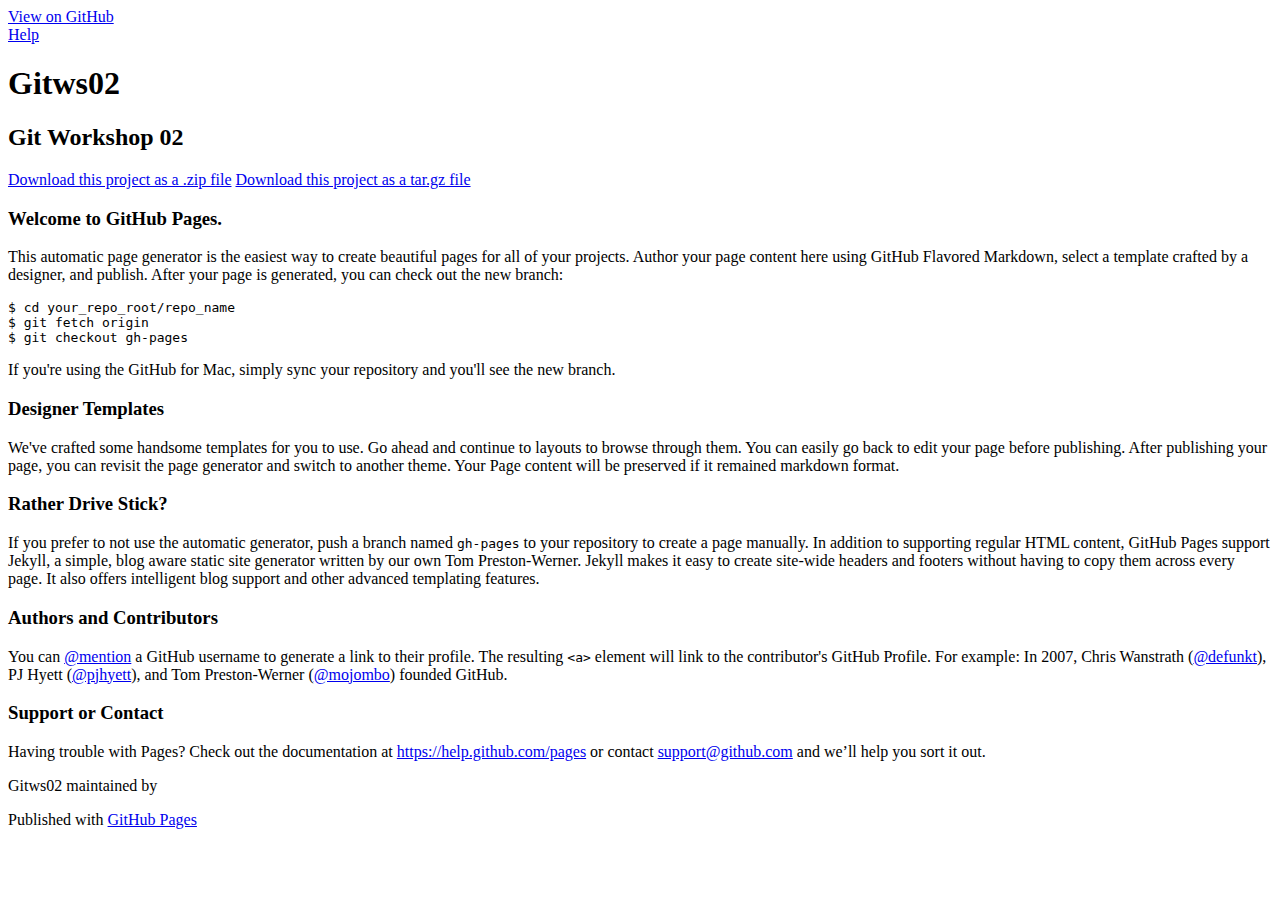
==== index.html @ 9d101ecc "bla" ====
<!DOCTYPE html>
<html>

  <head>
    <meta charset='utf-8'>
    <meta http-equiv="X-UA-Compatible" content="chrome=1">
    <meta name="description" content="Gitws02 : Git Workshop 02">

    <link rel="stylesheet" type="text/css" media="screen" href="stylesheets/stylesheet.css">

    <title>Gitws02</title>
  </head>

  <body>

    <!-- HEADER -->
    <div id="header_wrap" class="outer">
        <header class="inner">
          <a id="forkme_banner" href="https://github.com/Nokasf/GitWS02">View on GitHub</a><br/>
		  <a id="forkme_banner" href="https://github.com/Nokasf/GitWS02/help.html">Help</a><br/>

          <h1 id="project_title">Gitws02</h1>
          <h2 id="project_tagline">Git Workshop 02</h2>

            <section id="downloads">
              <a class="zip_download_link" href="https://github.com/Nokasf/GitWS02/zipball/master">Download this project as a .zip file</a>
              <a class="tar_download_link" href="https://github.com/Nokasf/GitWS02/tarball/master">Download this project as a tar.gz file</a>
            </section>
        </header>
    </div>

    <!-- MAIN CONTENT -->
    <div id="main_content_wrap" class="outer">
      <section id="main_content" class="inner">
        <h3>
<a id="welcome-to-github-pages" class="anchor" href="#welcome-to-github-pages" aria-hidden="true"><span class="octicon octicon-link"></span></a>Welcome to GitHub Pages.</h3>

<p>This automatic page generator is the easiest way to create beautiful pages for all of your projects. Author your page content here using GitHub Flavored Markdown, select a template crafted by a designer, and publish. After your page is generated, you can check out the new branch:</p>

<pre><code>$ cd your_repo_root/repo_name
$ git fetch origin
$ git checkout gh-pages
</code></pre>

<p>If you're using the GitHub for Mac, simply sync your repository and you'll see the new branch.</p>

<h3>
<a id="designer-templates" class="anchor" href="#designer-templates" aria-hidden="true"><span class="octicon octicon-link"></span></a>Designer Templates</h3>

<p>We've crafted some handsome templates for you to use. Go ahead and continue to layouts to browse through them. You can easily go back to edit your page before publishing. After publishing your page, you can revisit the page generator and switch to another theme. Your Page content will be preserved if it remained markdown format.</p>

<h3>
<a id="rather-drive-stick" class="anchor" href="#rather-drive-stick" aria-hidden="true"><span class="octicon octicon-link"></span></a>Rather Drive Stick?</h3>

<p>If you prefer to not use the automatic generator, push a branch named <code>gh-pages</code> to your repository to create a page manually. In addition to supporting regular HTML content, GitHub Pages support Jekyll, a simple, blog aware static site generator written by our own Tom Preston-Werner. Jekyll makes it easy to create site-wide headers and footers without having to copy them across every page. It also offers intelligent blog support and other advanced templating features.</p>

<h3>
<a id="authors-and-contributors" class="anchor" href="#authors-and-contributors" aria-hidden="true"><span class="octicon octicon-link"></span></a>Authors and Contributors</h3>

<p>You can <a href="https://github.com/blog/821" class="user-mention">@mention</a> a GitHub username to generate a link to their profile. The resulting <code>&lt;a&gt;</code> element will link to the contributor's GitHub Profile. For example: In 2007, Chris Wanstrath (<a href="https://github.com/defunkt" class="user-mention">@defunkt</a>), PJ Hyett (<a href="https://github.com/pjhyett" class="user-mention">@pjhyett</a>), and Tom Preston-Werner (<a href="https://github.com/mojombo" class="user-mention">@mojombo</a>) founded GitHub.</p>

<h3>
<a id="support-or-contact" class="anchor" href="#support-or-contact" aria-hidden="true"><span class="octicon octicon-link"></span></a>Support or Contact</h3>

<p>Having trouble with Pages? Check out the documentation at <a href="https://help.github.com/pages">https://help.github.com/pages</a> or contact <a href="mailto:support@github.com">support@github.com</a> and we’ll help you sort it out.</p>
      </section>
    </div>

    <!-- FOOTER  -->
    <div id="footer_wrap" class="outer">
      <footer class="inner">
        <p class="copyright">Gitws02 maintained by <a href="https://github.com/<INSERT USER HERE>"><INSERT USER HERE></a></p>
        <p>Published with <a href="http://pages.github.com">GitHub Pages</a></p>
      </footer>
    </div>

    

  </body>
</html>
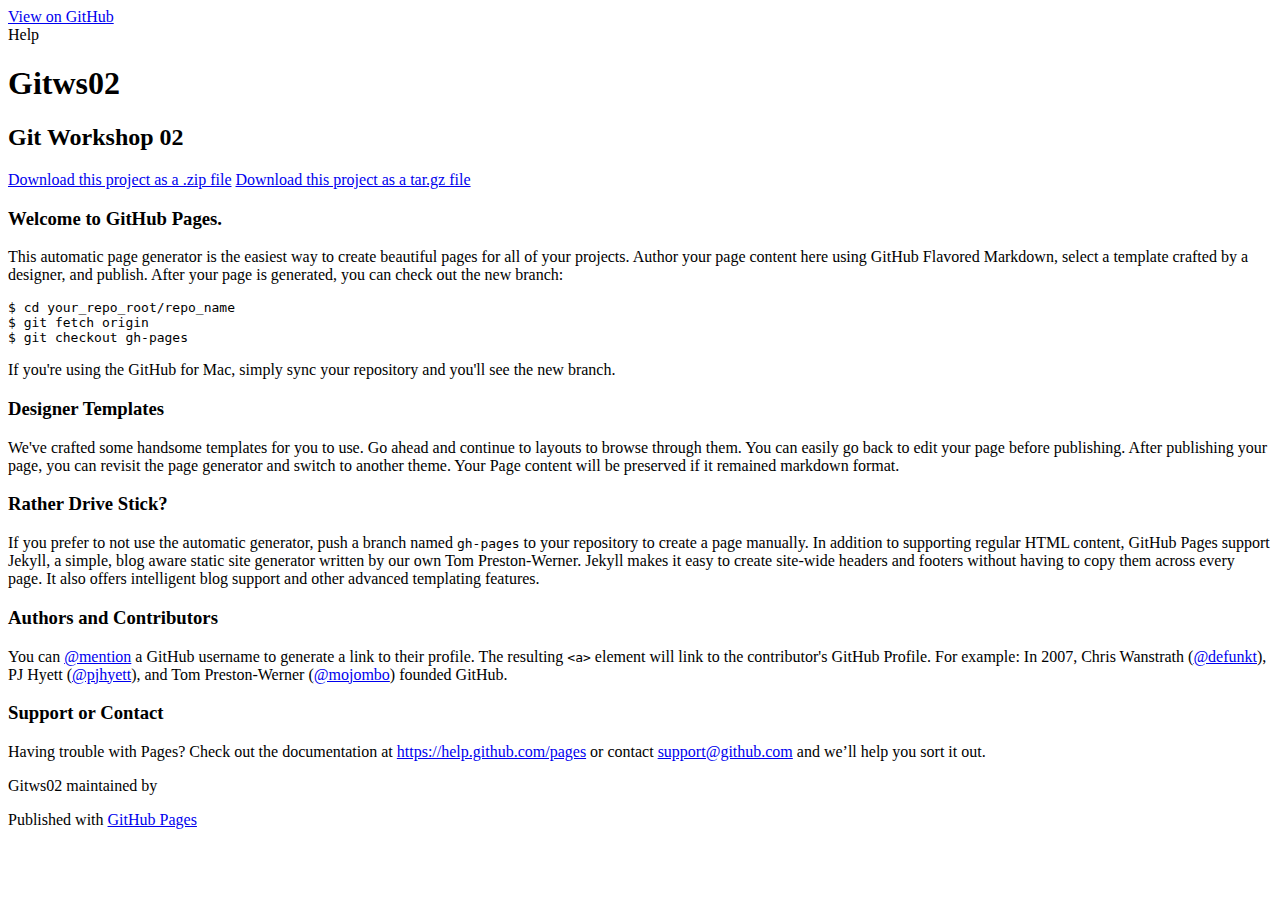
==== commit 61c118a6: "bla" ====
--- a/index.html
+++ b/index.html
@@ -17,7 +17,7 @@
     <div id="header_wrap" class="outer">
         <header class="inner">
           <a id="forkme_banner" href="https://github.com/Nokasf/GitWS02">View on GitHub</a><br/>
-		  <a id="forkme_banner" href="https://github.com/Nokasf/GitWS02/help.html">Help</a><br/>
+		  <a id="forkme_banner" class="help_banner" href"https://github.com/Nokasf/GitWS02/blob/gh-pages/help.html">Help</a><br/>
 
           <h1 id="project_title">Gitws02</h1>
           <h2 id="project_tagline">Git Workshop 02</h2>
